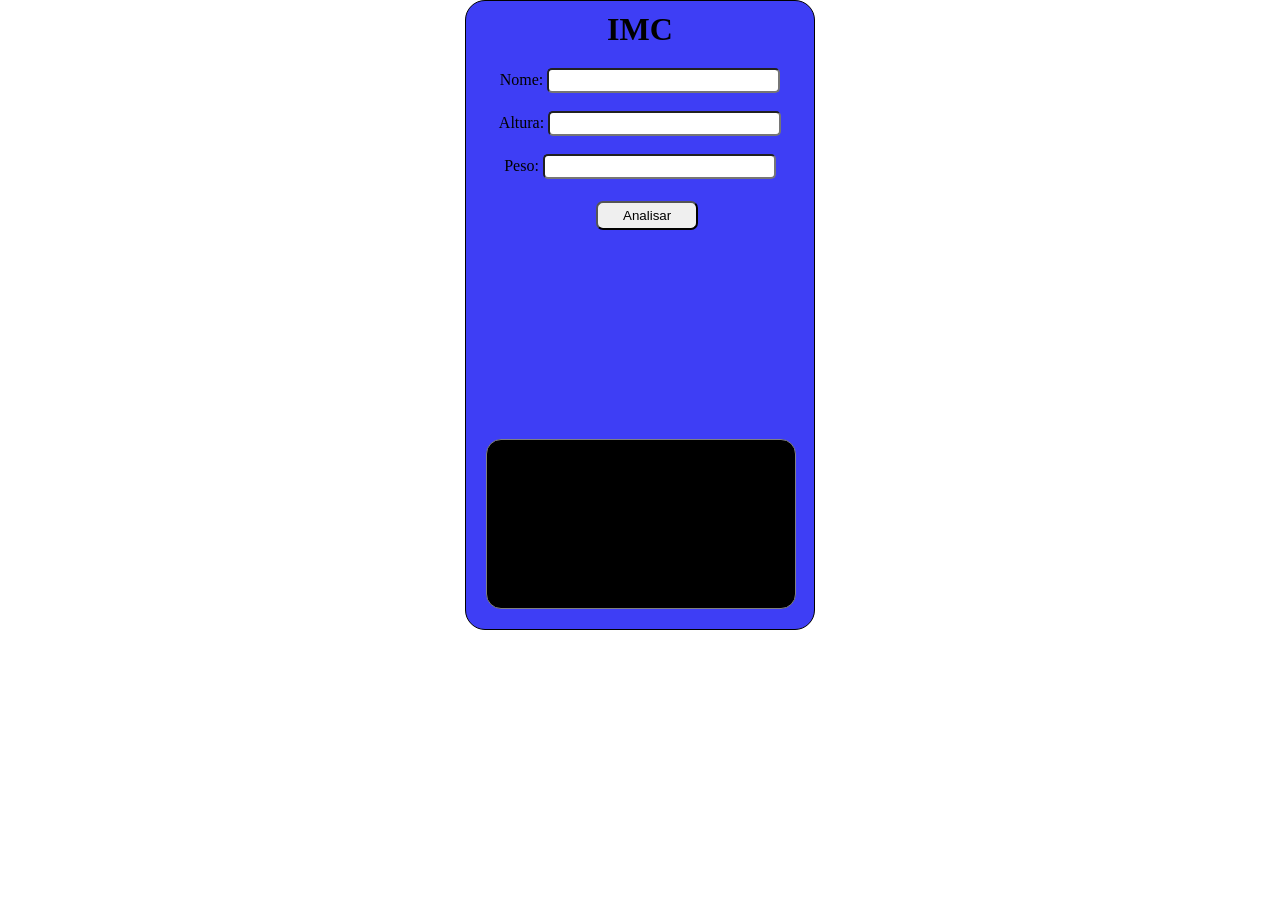
==== imc/index.html @ 2e779058 "finalizado" ====
<!DOCTYPE html>
<html lang="pt">

<head>
    <meta charset="UTF-8">
    <meta http-equiv="X-UA-Compatible" content="IE=edge">
    <meta name="viewport" content="width=device-width, initial-scale=1.0">
    <link rel="stylesheet" href="style.css">
    <title>IMC</title>
</head>

<body>

    <div class="container">
        <header>
            <h1 class="imc">IMC</h1>

            <div class="dados">
                Nome: <input type="text" name="nome" id="nome"> <br><br>
                Altura: <input type="text" name="altura" id="altura"> <br><br>
                Peso: <input type="text" name="peso" id="peso">
            </div>

            <br><br>

            <button onclick="analisar()">Analisar</button>

            <article>
                <div id="dados"></div>
            </article>
        </header>

    </div>

    <script src="script.js"></script>

</body>

</html>
---- imc/style.css ----
*{
    margin: 0;
    padding: 0;
    box-sizing: border-box;
}

.container{
    text-align: center;
    display: flex;
    justify-content: center;
}

header{
    background-color: rgb(62, 62, 245);
    border-radius: 20px;
    border: 1px solid black;

    height: 70vh;
    width: 350px;

    position: relative;
}

.imc{
    margin: 10px 0px 20px 0px;
}

input{
    padding: 3px 30px;
    border-radius: 5px;
}

button{
    position: absolute;
    top: 200px;
    left: 130px;
    padding: 5px 25px;
    border-radius: 7px;
    cursor: pointer;
}

article{
    background-color: black;
    border-radius: 15px;
    border: 0.1px solid gray;
    color: white;

    width: 310px;
    height: 170px;

    position: absolute;
    bottom: 20px;
    left: 20px;
}
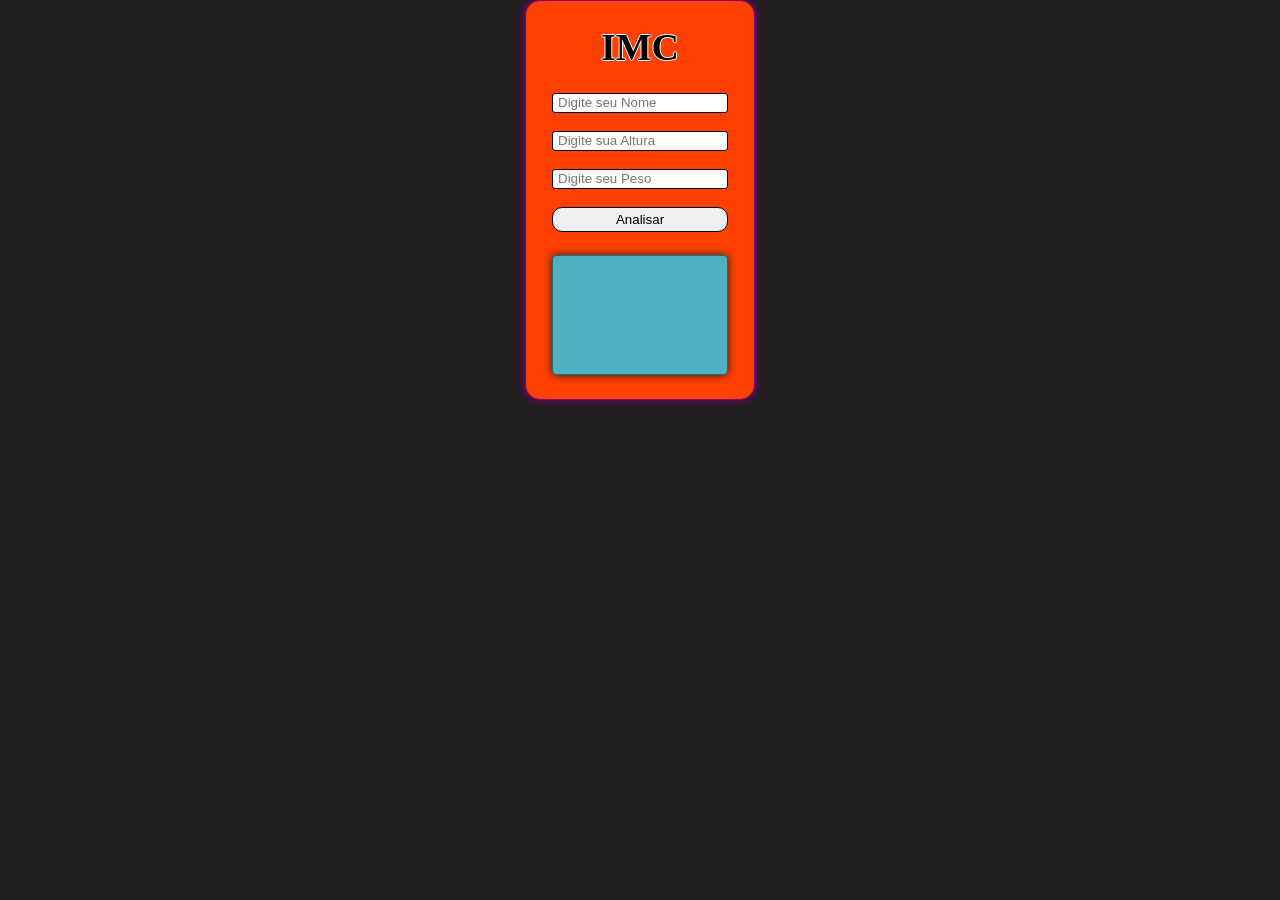
==== commit ea28953d: "Projeto IMC finalizado" ====
--- a/imc/index.html
+++ b/imc/index.html
@@ -12,23 +12,25 @@
 <body>
 
     <div class="container">
-        <header>
+
+
+
+        <main>
             <h1 class="imc">IMC</h1>
 
             <div class="dados">
-                Nome: <input type="text" name="nome" id="nome"> <br><br>
-                Altura: <input type="text" name="altura" id="altura"> <br><br>
-                Peso: <input type="text" name="peso" id="peso">
+                <input type="text" name="nome" id="nome" placeholder="Digite seu Nome"> <br>
+                <input type="text" name="altura" id="altura" placeholder="Digite sua Altura"> <br>
+                <input type="text" name="peso" id="peso" placeholder="Digite seu Peso"> <br>
+                <button onclick="analisar()">Analisar</button>
+
             </div>
 
-            <br><br>
+            <div class="resultado">
+                <div id="res-conteudo"></div>
+            </div>
+        </main>
 
-            <button onclick="analisar()">Analisar</button>
-
-            <article>
-                <div id="dados"></div>
-            </article>
-        </header>
 
     </div>
 
--- a/imc/style.css
+++ b/imc/style.css
@@ -4,53 +4,94 @@
     box-sizing: border-box;
 }
 
+body{
+    background-color: #201e1f;
+}
+/* container */
 .container{
-    text-align: center;
     display: flex;
     justify-content: center;
-}
 
-header{
-    background-color: rgb(62, 62, 245);
-    border-radius: 20px;
-    border: 1px solid black;
+    width: 230px;
+    height: 400px;
 
-    height: 70vh;
-    width: 350px;
+    margin: 0 auto;
+
+    background-color: #ff4000;
+    border: 1px solid purple;
+    border-radius: 15px;
+    box-shadow: 0 0 0.5em purple;
 
     position: relative;
 }
 
-.imc{
-    margin: 10px 0px 20px 0px;
+/* main */
+main{
+
+    display: flex;
+    flex-direction: column;   
+    justify-content: space-evenly;
+    align-items: center;
+
+    height: 100%;
+    width: 176px;
+
+    position: absolute;
+}
+
+h1{
+    text-shadow: -1px 0 white, 0 1px white, 1px 0 white, 0 -1px white;
+    font-size: 38px;
+}
+
+.dados{
+    display: flex;
+    flex-direction: column;
+    /* justify-content: space-around; */
+    align-items: center;
+
 }
 
 input{
-    padding: 3px 30px;
-    border-radius: 5px;
+    padding-left: 5px;
+    height: 20px;
+    width: 100%;
+
+    border: none;
+    border-radius: 3px;
+    border: 1px solid black;
 }
 
 button{
-    position: absolute;
-    top: 200px;
-    left: 130px;
-    padding: 5px 25px;
-    border-radius: 7px;
+    height: 25px;
+    width: 100%;
+    
+    border-radius: 10px;
+    border: none;
     cursor: pointer;
+    border: 1px solid black;
 }
 
-article{
-    background-color: black;
-    border-radius: 15px;
-    border: 0.1px solid gray;
+.resultado{
+
+    background-color: #50b2c0;
+    height: 120px;
+    width: 100%;
+    border-radius: 5px;
+    box-shadow: 0 0 0.5em #201e1f;
+    border: 1px solid #004d58ad;
+
+}
+
+#res-conteudo{
+    text-align: center;
+    padding: 25px;
+    position: relative;
+
+    width: 100%;
+    font-size: larger;
     color: white;
-
-    width: 310px;
-    height: 170px;
-
-    position: absolute;
-    bottom: 20px;
-    left: 20px;
+    border-radius: 3px;
 }
 
 
@@ -59,5 +100,3 @@
 
 
 
-
-
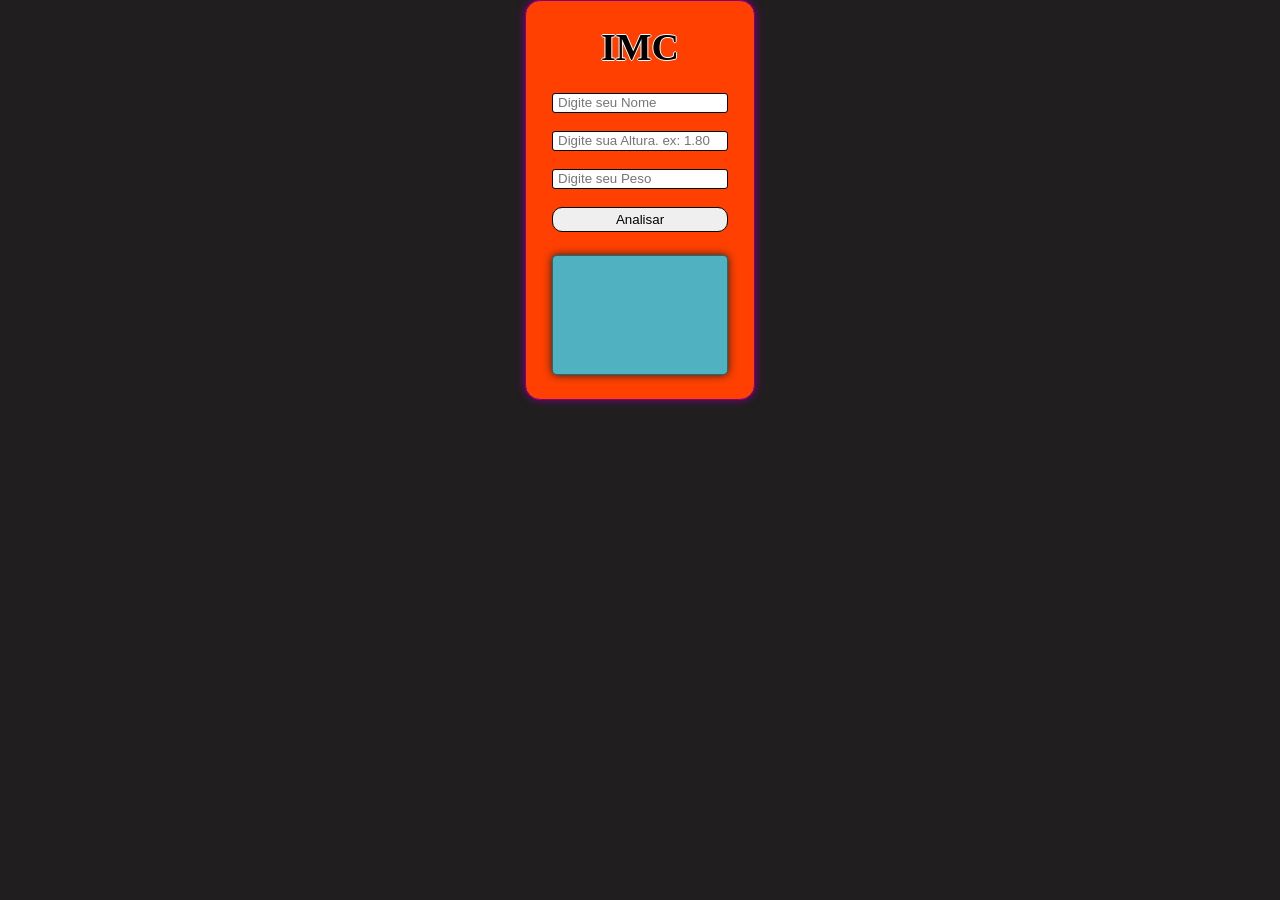
==== commit 6b5ffe02: "Finalizado" ====
--- a/imc/index.html
+++ b/imc/index.html
@@ -19,9 +19,9 @@
             <h1 class="imc">IMC</h1>
 
             <div class="dados">
-                <input type="text" name="nome" id="nome" placeholder="Digite seu Nome"> <br>
-                <input type="text" name="altura" id="altura" placeholder="Digite sua Altura"> <br>
-                <input type="text" name="peso" id="peso" placeholder="Digite seu Peso"> <br>
+                <input id="nome" type="text" name="nome"  placeholder="Digite seu Nome"> <br>
+                <input id="altura" type="number" name="altura"  placeholder="Digite sua Altura. ex: 1.80" > <br>
+                <input id="peso" type="number" name="peso"  placeholder="Digite seu Peso"> <br>
                 <button onclick="analisar()">Analisar</button>
 
             </div>
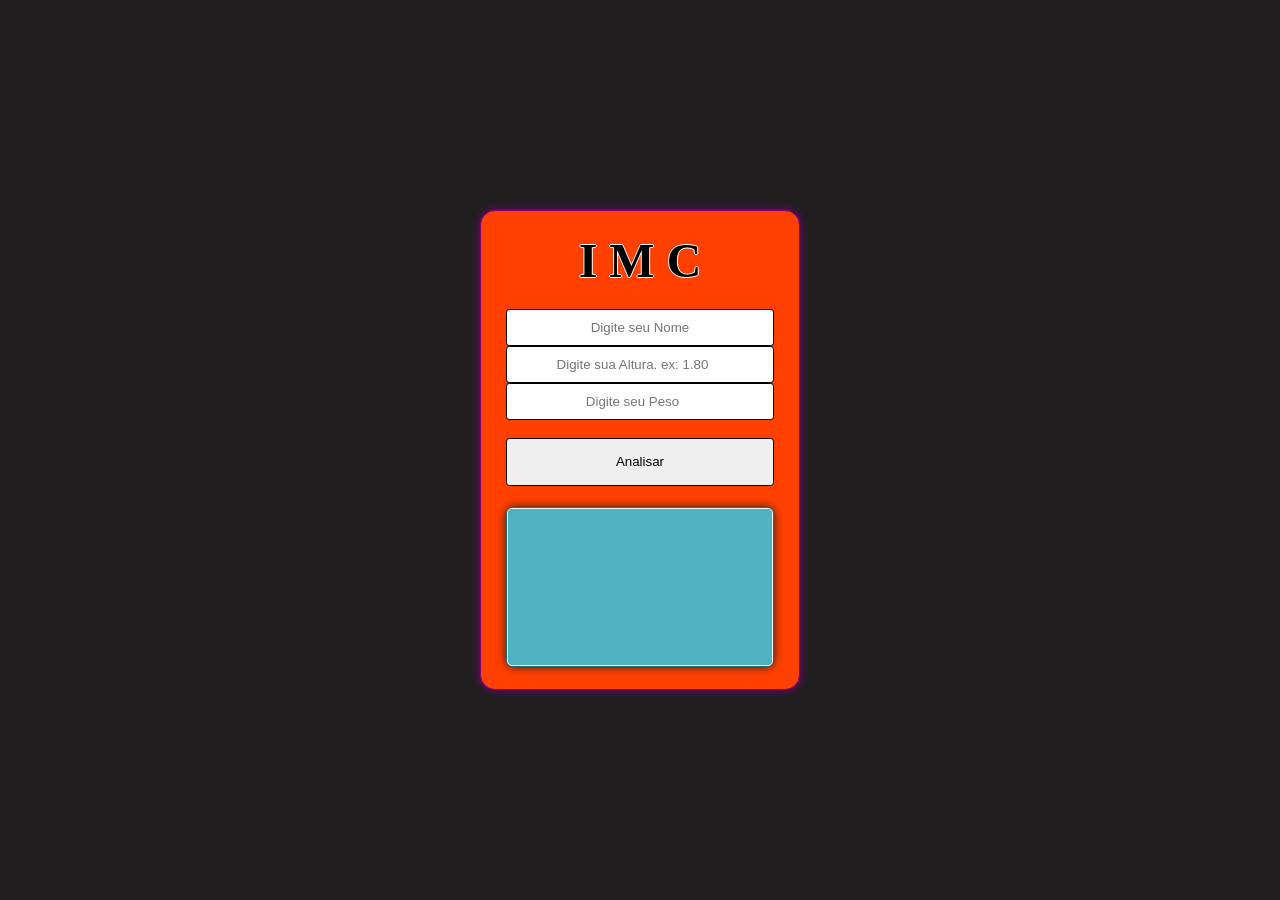
==== commit ac767caf: "IMC | Projeto em desenvolvimento" ====
--- a/imc/index.html
+++ b/imc/index.html
@@ -11,17 +11,15 @@
 
 <body>
 
-    <div class="container">
 
-
-
-        <main>
-            <h1 class="imc">IMC</h1>
+    <main>
+        <div class="conteudo">
+            <h1 class="imc">I M C</h1>
 
             <div class="dados">
-                <input id="nome" type="text" name="nome"  placeholder="Digite seu Nome"> <br>
-                <input id="altura" type="number" name="altura"  placeholder="Digite sua Altura. ex: 1.80" > <br>
-                <input id="peso" type="number" name="peso"  placeholder="Digite seu Peso"> <br>
+                <input id="nome" type="text" name="nome" placeholder="Digite seu Nome"> 
+                <input id="altura" type="number" name="altura" placeholder="Digite sua Altura. ex: 1.80">
+                <input id="peso" type="number" name="peso" placeholder="Digite seu Peso"> <br>
                 <button onclick="analisar()">Analisar</button>
 
             </div>
@@ -29,10 +27,11 @@
             <div class="resultado">
                 <div id="res-conteudo"></div>
             </div>
-        </main>
+        </div>
+    </main>
 
 
-    </div>
+
 
     <script src="script.js"></script>
 
--- a/imc/style.css
+++ b/imc/style.css
@@ -5,98 +5,178 @@
 }
 
 body{
+    display: flex;
+    align-items: center;
+    justify-content: center;
+
+    height: 100vh;
+
     background-color: #201e1f;
 }
-/* container */
-.container{
+
+
+/* main */
+main{
     display: flex;
+    align-items: center;
     justify-content: center;
 
-    width: 230px;
-    height: 400px;
-
-    margin: 0 auto;
+    width: 20rem;
+    height: 30rem;
 
     background-color: #ff4000;
     border: 1px solid purple;
     border-radius: 15px;
     box-shadow: 0 0 0.5em purple;
 
-    position: relative;
+    position: absolute;
 }
 
-/* main */
-main{
+/* conteudo */
+.conteudo{
+    height: 100%;
+    width: 84%;
 
     display: flex;
-    flex-direction: column;   
+    flex-direction: column;
     justify-content: space-evenly;
     align-items: center;
-
-    height: 100%;
-    width: 176px;
-
-    position: absolute;
 }
 
 h1{
     text-shadow: -1px 0 white, 0 1px white, 1px 0 white, 0 -1px white;
-    font-size: 38px;
+    font-size: 3rem;
 }
 
 .dados{
     display: flex;
     flex-direction: column;
-    /* justify-content: space-around; */
     align-items: center;
+
+    width: 100%;
 
 }
 
 input{
-    padding-left: 5px;
-    height: 20px;
+    height: 2.3rem;
     width: 100%;
 
-    border: none;
-    border-radius: 3px;
+    border-radius: 0.2rem;
     border: 1px solid black;
+    text-align: center;
 }
 
 button{
-    height: 25px;
+    height: 3rem;
     width: 100%;
     
-    border-radius: 10px;
+    border-radius: 0.2rem;
     border: none;
     cursor: pointer;
     border: 1px solid black;
 }
 
+button:hover{
+    background-color: #e4d4db;
+    transition: 0.8s;
+}
+
 .resultado{
+    height: 10rem;
+    width: 100%;
 
     background-color: #50b2c0;
-    height: 120px;
-    width: 100%;
-    border-radius: 5px;
+    border-radius: 0.5rem;
     box-shadow: 0 0 0.5em #201e1f;
     border: 1px solid #004d58ad;
 
 }
 
 #res-conteudo{
+    display: flex;
+    align-items: center;
+    justify-content: center;
     text-align: center;
-    padding: 25px;
-    position: relative;
 
     width: 100%;
-    font-size: larger;
+    height: 100%;
+
+    font-size: xx-large;
     color: white;
-    border-radius: 3px;
+    border-radius: 0.3rem;
+    border: 1px solid;
+}
+
+/* responsividade */
+@media(max-width: 450px){
+    main{
+        display: flex;
+        align-items: center;
+        justify-content: center;
+    
+        width: 19rem;
+        height: 28rem;
+    
+        background-color: #ff4000;
+        border: 1px solid purple;
+        border-radius: 15px;
+        box-shadow: 0 0 0.5em purple;
+    
+        position: absolute;
+    }
+
+    h1{
+        text-shadow: -1px 0 white, 0 1px white, 1px 0 white, 0 -1px white;
+        font-size: 2.2rem;
+    }
+
+    input{
+        height: 2.4rem;
+        width: 100%;
+    
+        border-radius: 0.2rem;
+        border: 1px solid black;
+        text-align: center;
+    }
+
+    button{
+        height: 2.9rem;
+        width: 100%;
+        
+        border-radius: 0.2rem;
+        border: none;
+        cursor: pointer;
+        border: 1px solid black;
+    }
+
+    .resultado{
+        height: 8.5rem;
+        width: 100%;
+    
+        background-color: #50b2c0;
+        border-radius: 0.5rem;
+        box-shadow: 0 0 0.5em #201e1f;
+        border: 1px solid #004d58ad;
+    
+    }
+    
+    #res-conteudo{
+        display: flex;
+        align-items: center;
+        justify-content: center;
+        text-align: center;
+    
+        width: 100%;
+        height: 100%;
+    
+        font-size: 1.6rem;
+        color: white;
+        border-radius: 0.3rem;
+        border: 1px solid;
+    }
 }
 
 
 
 
 
-
-
